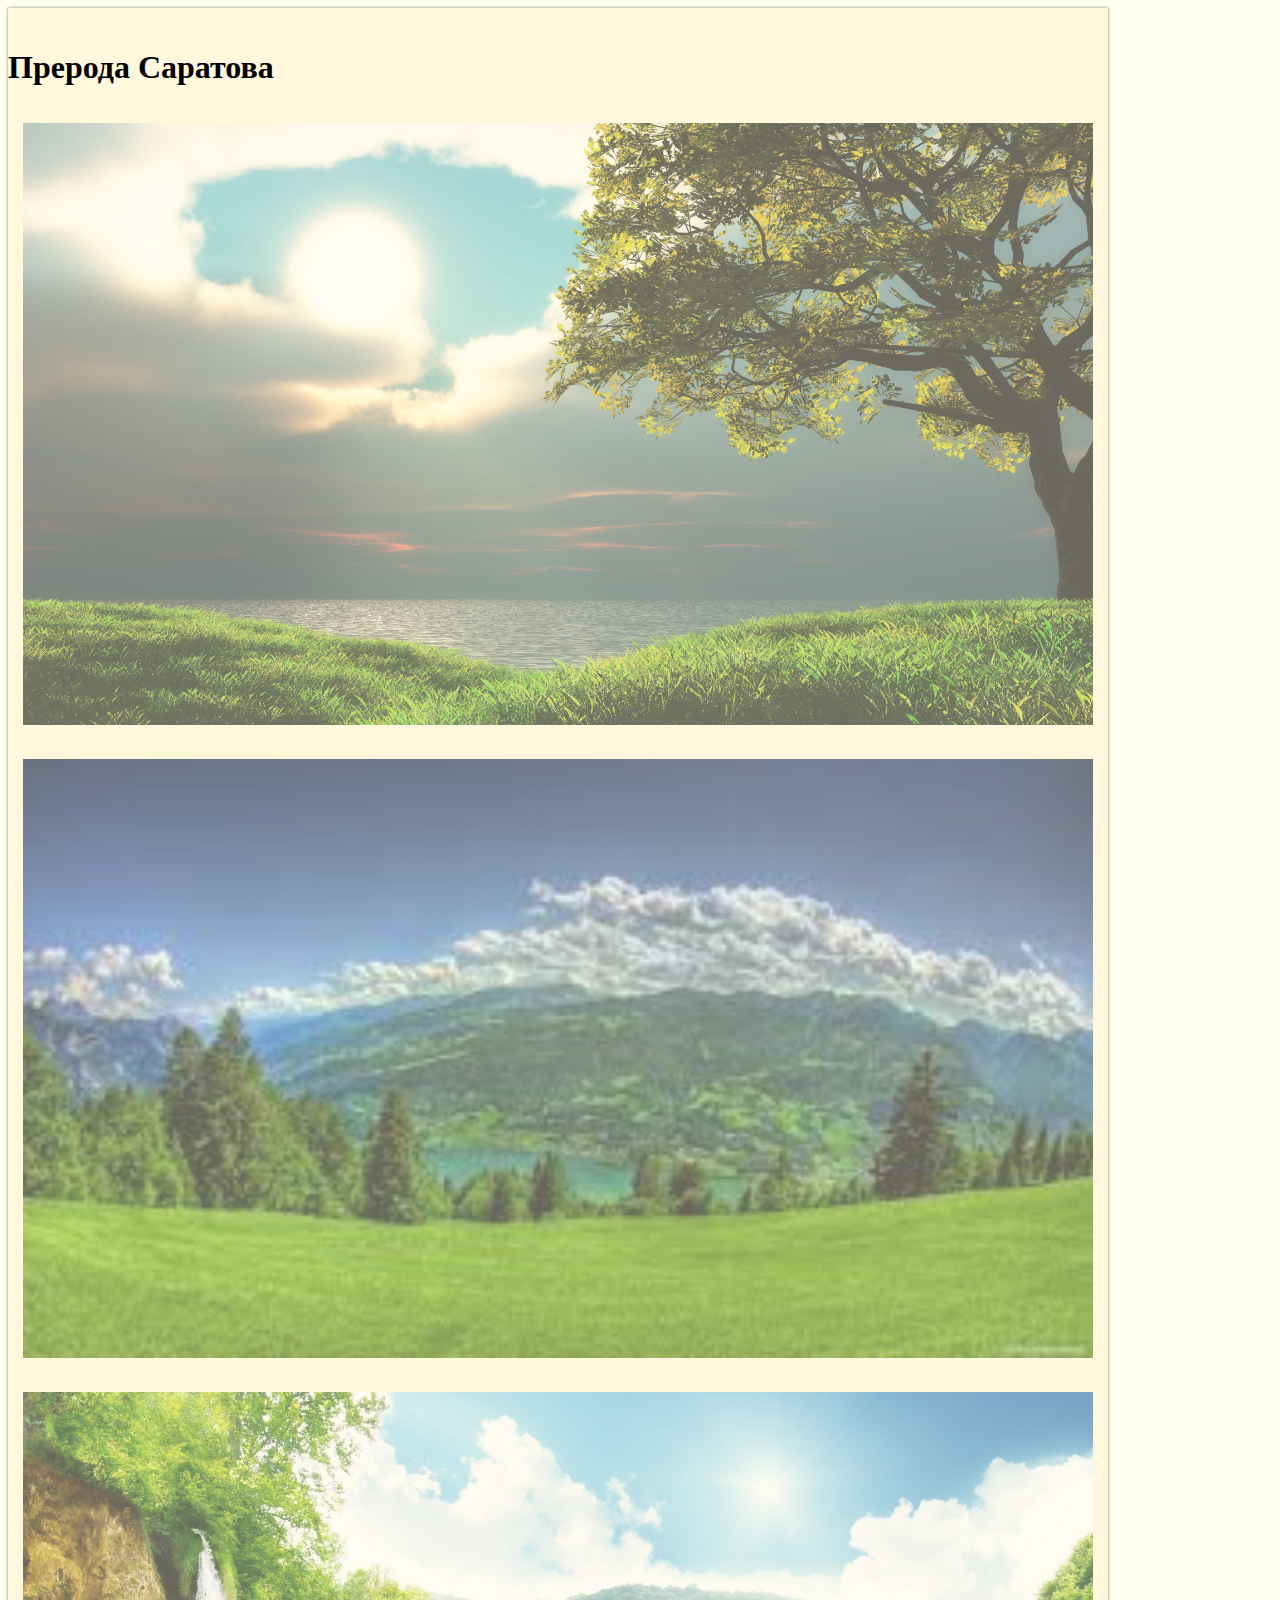
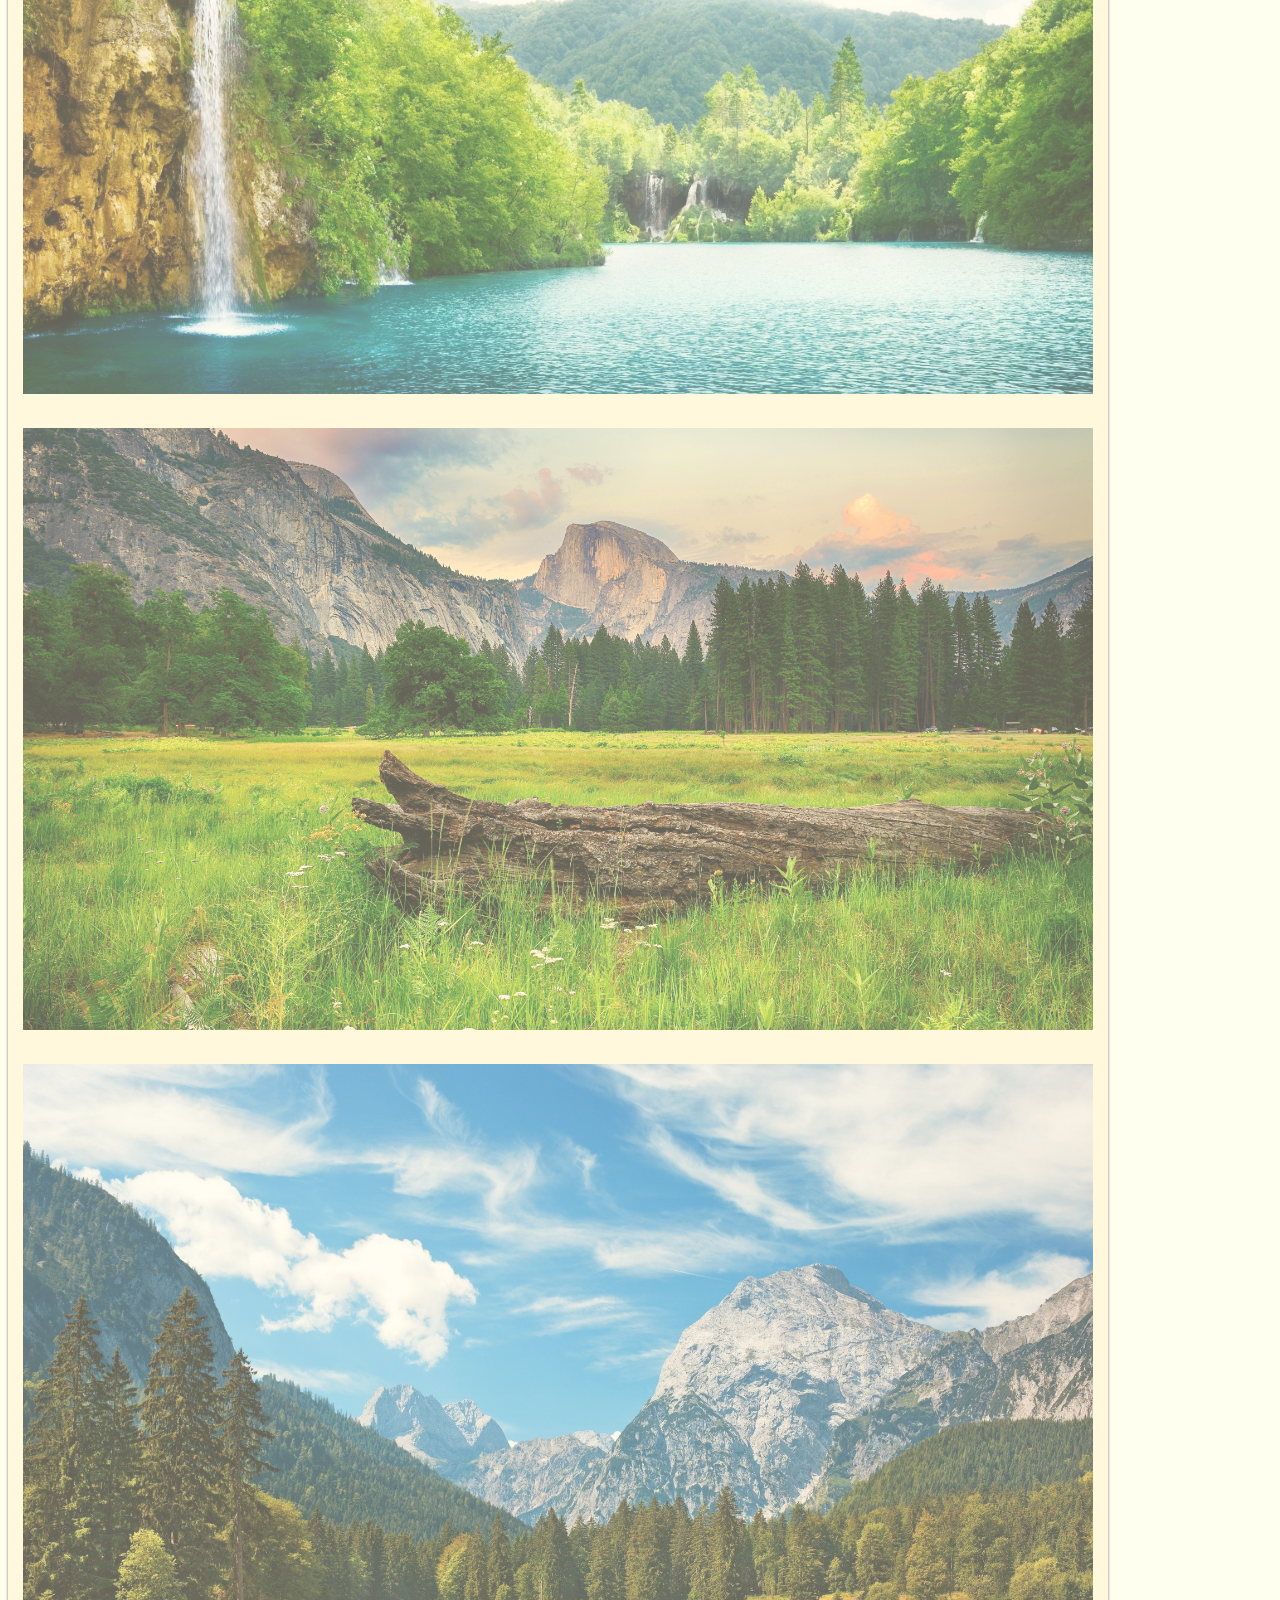
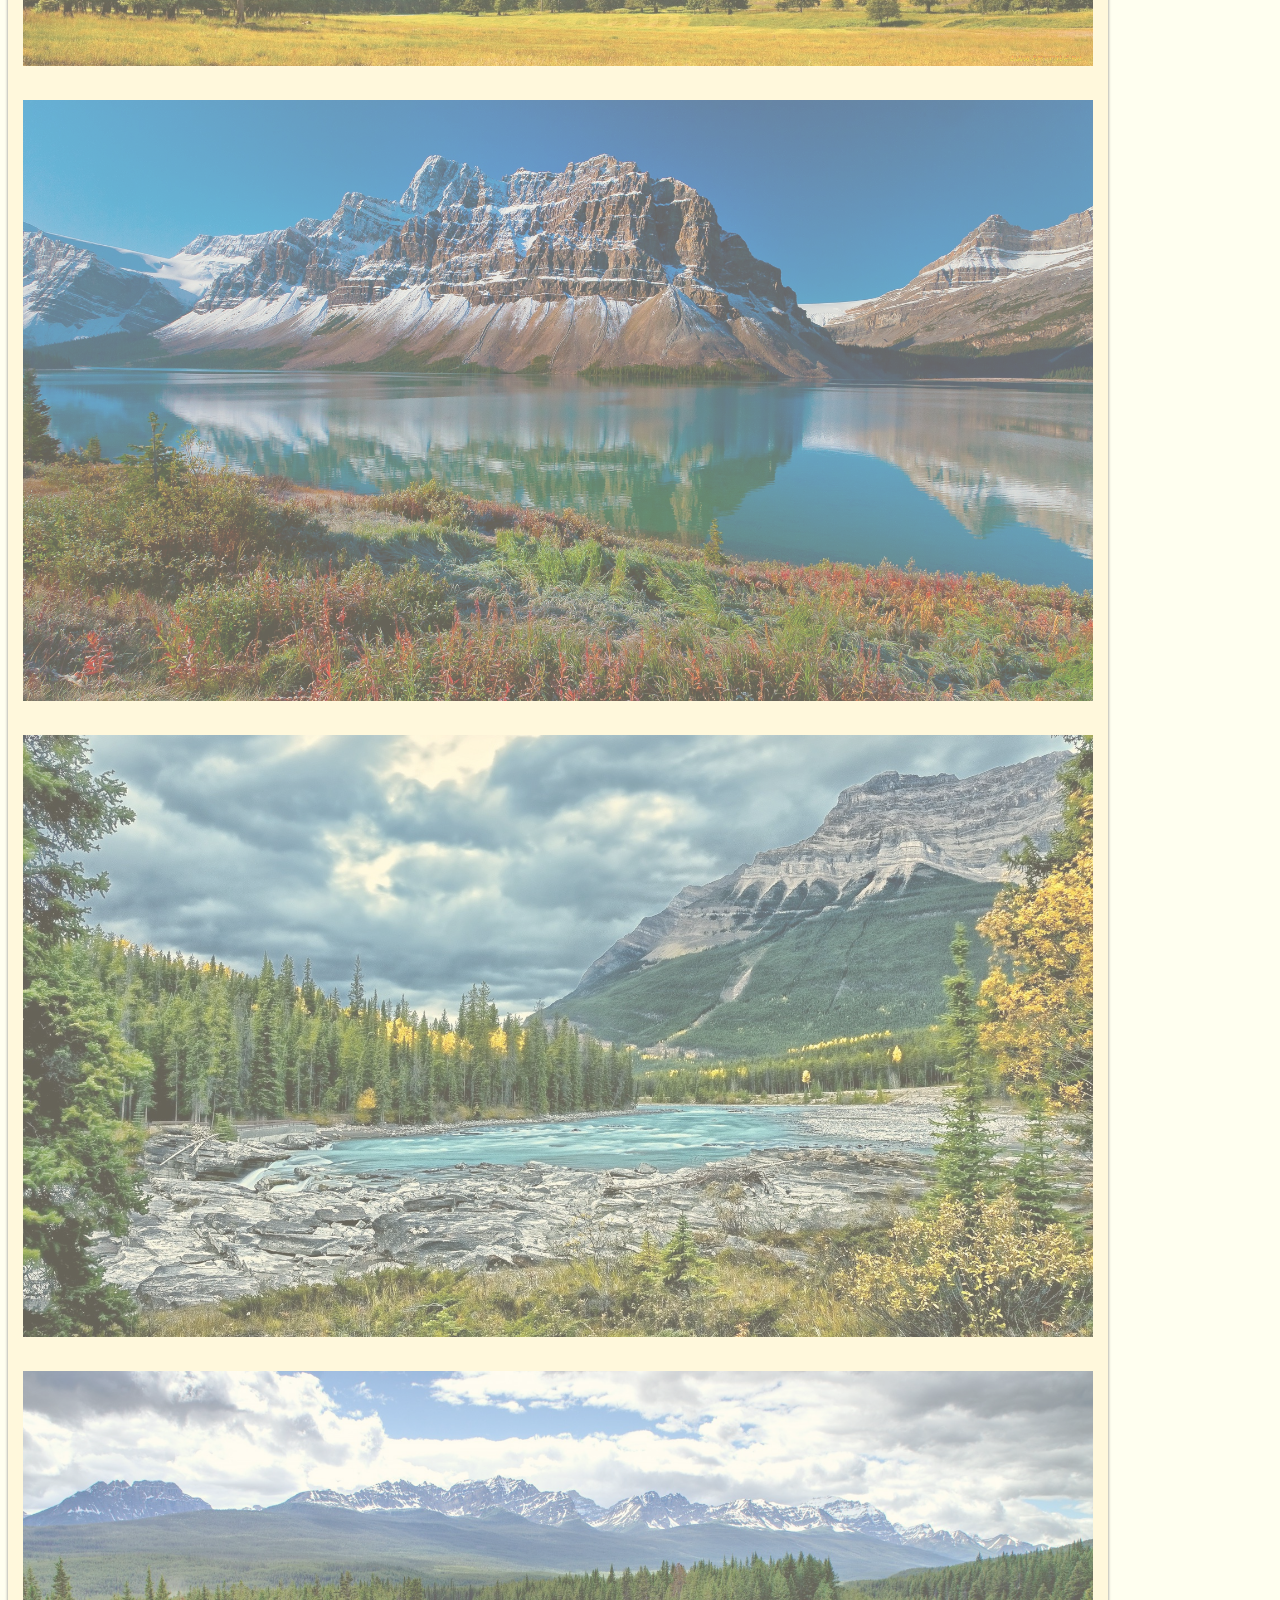
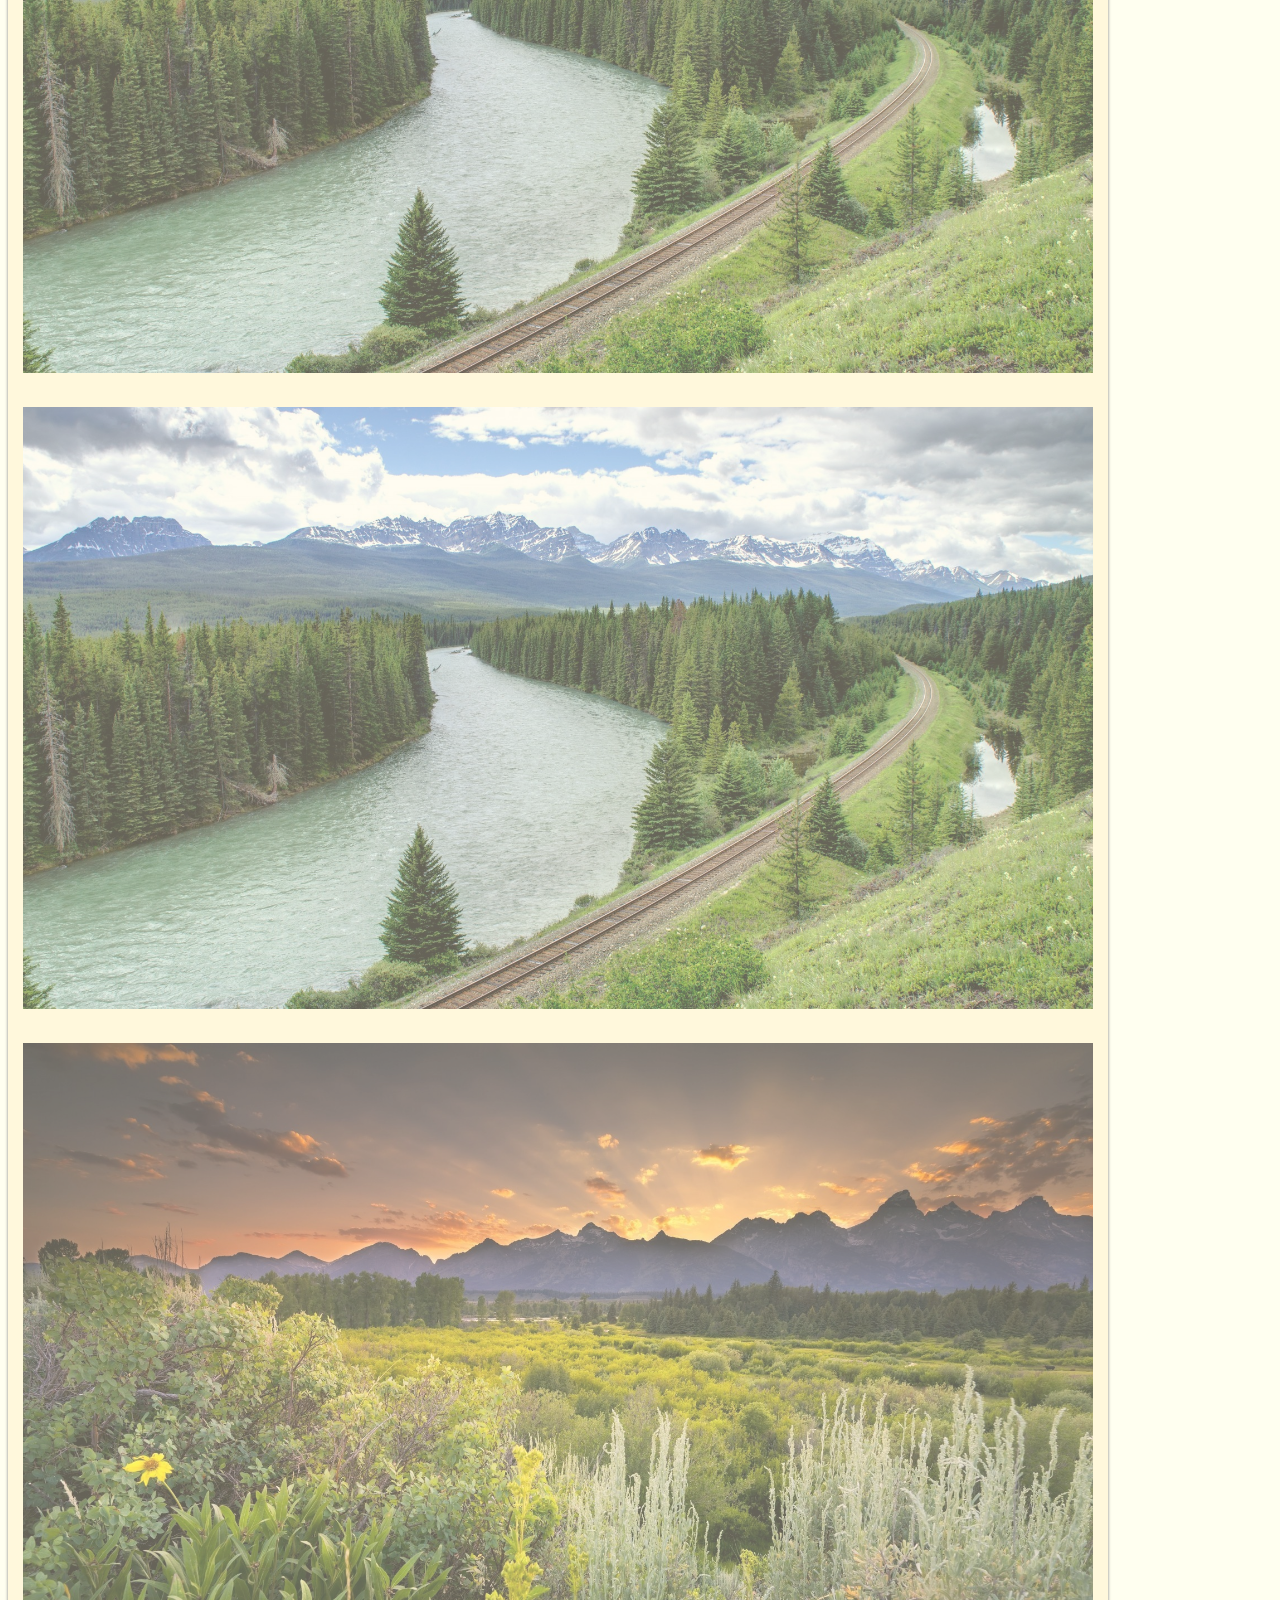
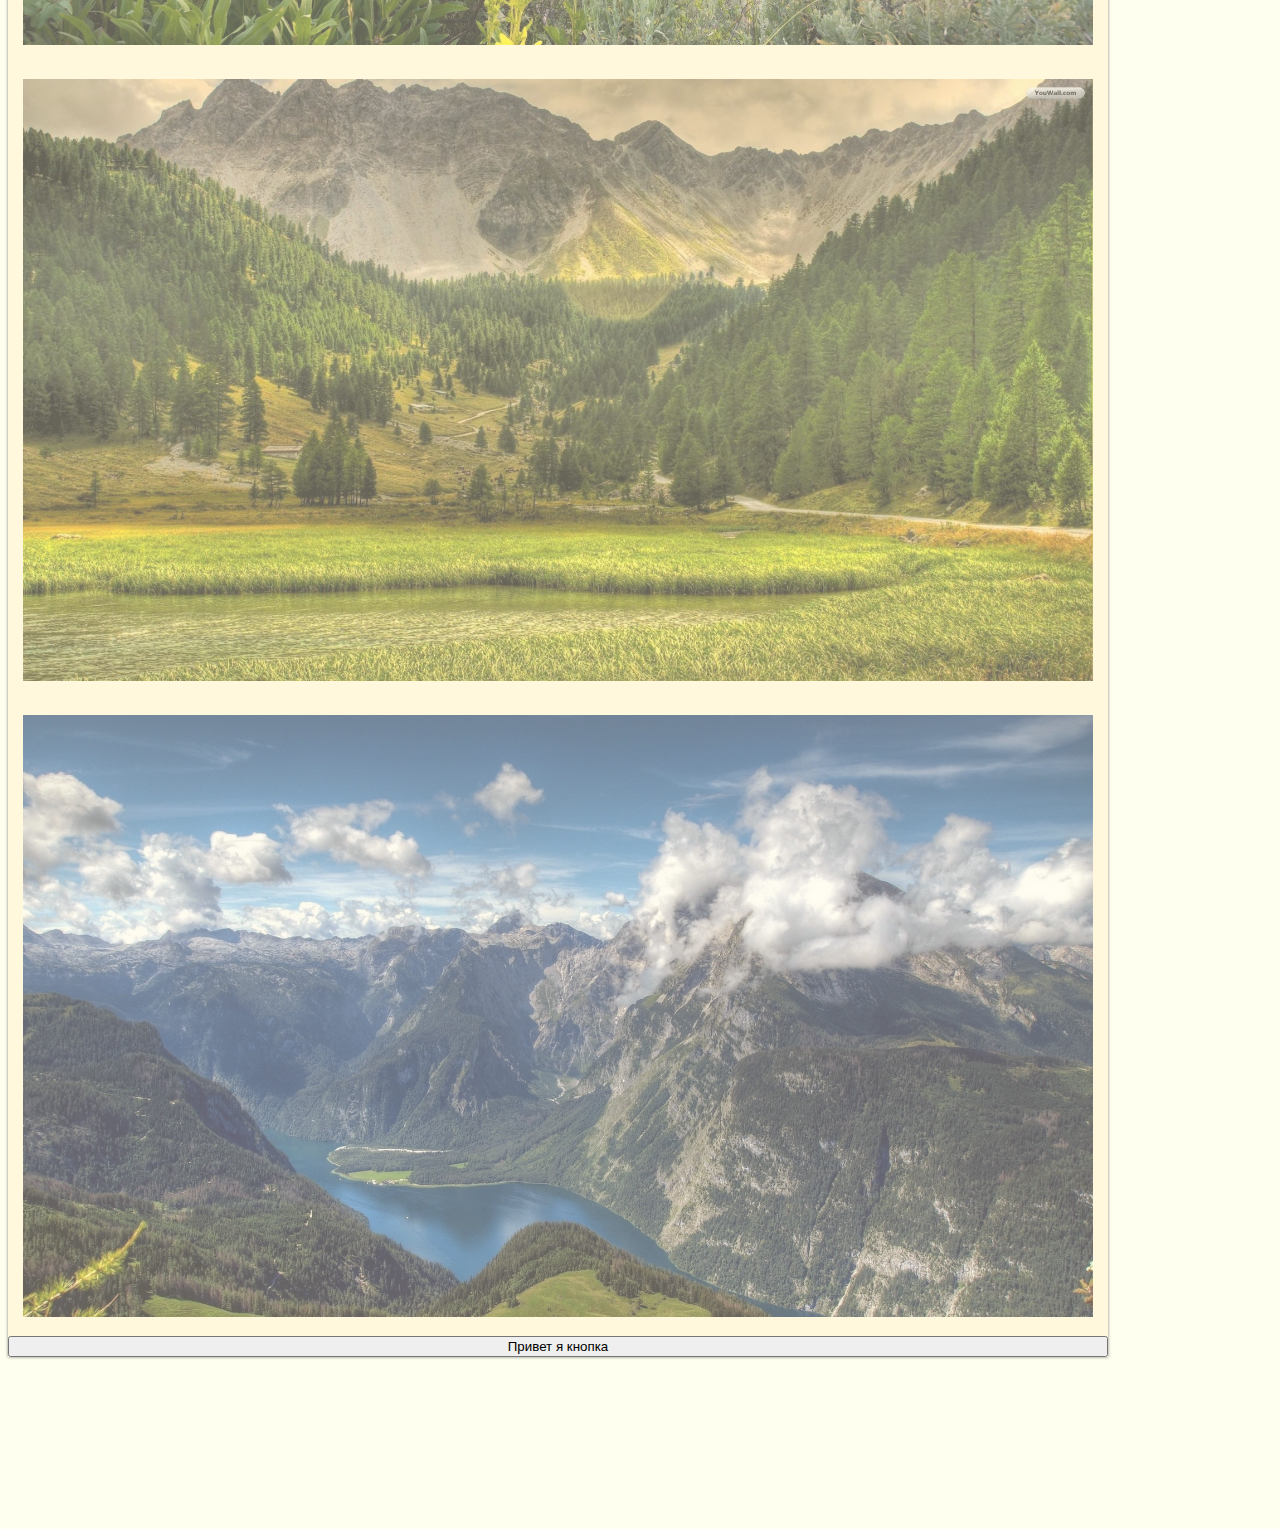
==== gallery/index.html @ 21dbb777 "Add files via upload" ====
<!doctype html>
<html lang="ru">
  <head>

    <meta charset="utf-8">
    <meta name="viewport" content="width=device-width, initial-scale=1">

    <link href="https://cdn.jsdelivr.net/npm/bootstrap@5.1.3/dist/css/bootstrap.min.css" rel="stylesheet" integrity="sha384-1BmE4kWBq78iYhFldvKuhfTAU6auU8tT94WrHftjDbrCEXSU1oBoqyl2QvZ6jIW3" crossorigin="anonymous">
    <link rel="stylesheet" href="css/style.css">
    <title>Галлерея</title>
  </head>
  <body class="my-body">
    <div class="container main-cont" style="max-width: 1100px; padding-top: 20px;" >
      <h1 class="fs-1 text-center my-txt">Прерода Саратова</h1>
      <div class="row" style=" margin-top: 20px;">
        <div class="col-lg-6 my-img left"> <a class="my-a d-block" href="img/1.jpg"> <img style="width: 100%;" src="img/1.jpg" alt="">
          <p class="fs-3 in-img">Рассветы</p>
         </a> </div>
        <div class="col-lg-6 my-img right"> <a class="my-a d-block" href="img/2.jpg"> <img style="width: 100%;" src="img/2.jpg" alt=""> 
        <p class="fs-3 in-img">Холмы</p>
        </a> </div>
      </div>
      <div class="row">
        <div class="col-lg-6 my-img left"> <a class="my-a d-block" href="img/3.jpg"> <img style="width: 100%;" src="img/3.jpg" alt="">
        <p class="fs-3 in-img">Водопады</p> </a> </div>
        <div class="col-lg-6 my-img right"> <a class="my-a d-block" href="img/4.jpg"> <img style="width: 100%;" src="img/4.jpg" alt="">
        <p class="fs-3 in-img">Горы</p> </a> </div>
      </div>
      <div class="row">
        <div class="col-lg-6 my-img left"> <a class="my-a d-block" href="img/5.jpg"> <img style="width: 100%;" src="img/5.jpg" alt="">
        <p class="fs-3 in-img">Вершины</p> </a> </div>
        <div class="col-lg-6 my-img right"> <a class="my-a d-block" href="img/6.jpg"> <img style="width: 100%;" src="img/6.jpg" alt="">
        <p class="fs-3 text-center in-img" >Озера</p> </a> </div>
      </div>
      <div class="row">
        <div class="col-lg-6 my-img left"> <a class="my-a d-block" href="img/7.jpg"> <img style="width: 100%;" src="img/7.jpg" alt="">
        <p class="fs-3 in-img">Леса</p> </a> </div>
        <div class="col-lg-6 my-img right"> <a class="my-a d-block" href="img/8.jpg"> <img style="width: 100%;" src="img/8.jpg" alt="">
        <p class="fs-3 in-img">Небо</p> </a> </div>
      </div>
      <div class="row">
        <div class="col-lg-6 my-img left"> <a class="my-a d-block" href="img/9.jpg"> <img style="width: 100%;" src="img/9.jpg" alt="">
        <p class="fs-3 in-img">Рассветы</p> </a> </div>
        <div class="col-lg-6 my-img right"> <a class="my-a d-block" href="img/10.jpg"> <img style="width: 100%;" src="img/10.jpg" alt="">
        <p class="fs-3 in-img">Луга</p> </a> </div>
      </div>
      <div class="row">
        <div class="col-lg-6 my-img left"> <a class="my-a d-block" href="img/11.jpg"> <img style="width: 100%;" src="img/11.jpg" alt="">
        <p class="fs-3 in-img">Подгорье</p> </a> </div>
        <div class="col-lg-6 my-img right"> <a class="my-a d-block" href="img/12.jpg"> <img style="width: 100%;" src="img/12.jpg" alt="">
        <p class="fs-3 in-img">Реки</p> </a> </div>
      </div> 
      <button class="btn btn-primary" style="width: 100%;" type="button">Привет я кнопка</button>
    </div>



    <script src="https://cdn.jsdelivr.net/npm/bootstrap@5.1.3/dist/js/bootstrap.bundle.min.js" integrity="sha384-ka7Sk0Gln4gmtz2MlQnikT1wXgYsOg+OMhuP+IlRH9sENBO0LRn5q+8nbTov4+1p" crossorigin="anonymous"></script>
  </body>
</html>
---- gallery/css/style.css ----
.main-cont{
	box-shadow: 0px 0px 3px grey;
	background-color:#FFF8DC ;
}
.my-txt{
	transition: all 0.4s;
}
.my-img{
	transition: all 0.4s;
	padding: 15px 15px;
}
.my-a{
	color: white;
	position: relative;
	width: 100%;
}
p.in-img{
	padding-top: 18%;
	text-align: center;
	height: 100%;
	opacity: 0;
	text-shadow: 1px 1px 3px black;
	position: absolute;
	top: 0%;
	left: 0%;
	width: 100%;
	transition: all 0.4s;
}

@media (min-width: 990px){
	.my-img{
		opacity: 0.6;
	}
	.my-txt:hover{
		color: #228B22;
		transform: scale(1.2);
	}
	.right:hover{
		transform: scale(1.1) rotate(2deg);
		opacity: 1; 
	}
	.left:hover{
		transform: scale(1.1) rotate(-2deg);
		opacity: 1;
	}
	.in-img:hover{
		opacity: 1;
	}
}
.my-a:hover{
	color: white;
}
.my-a:active{
	color: white;
	border: 0px;
	box-shadow: none;
	outline: none;
}
.my-a:focus{
	border: 0px;
	box-shadow: none;
	outline: none;
}
.my-body{
	background-color: #FFFFF0;
}
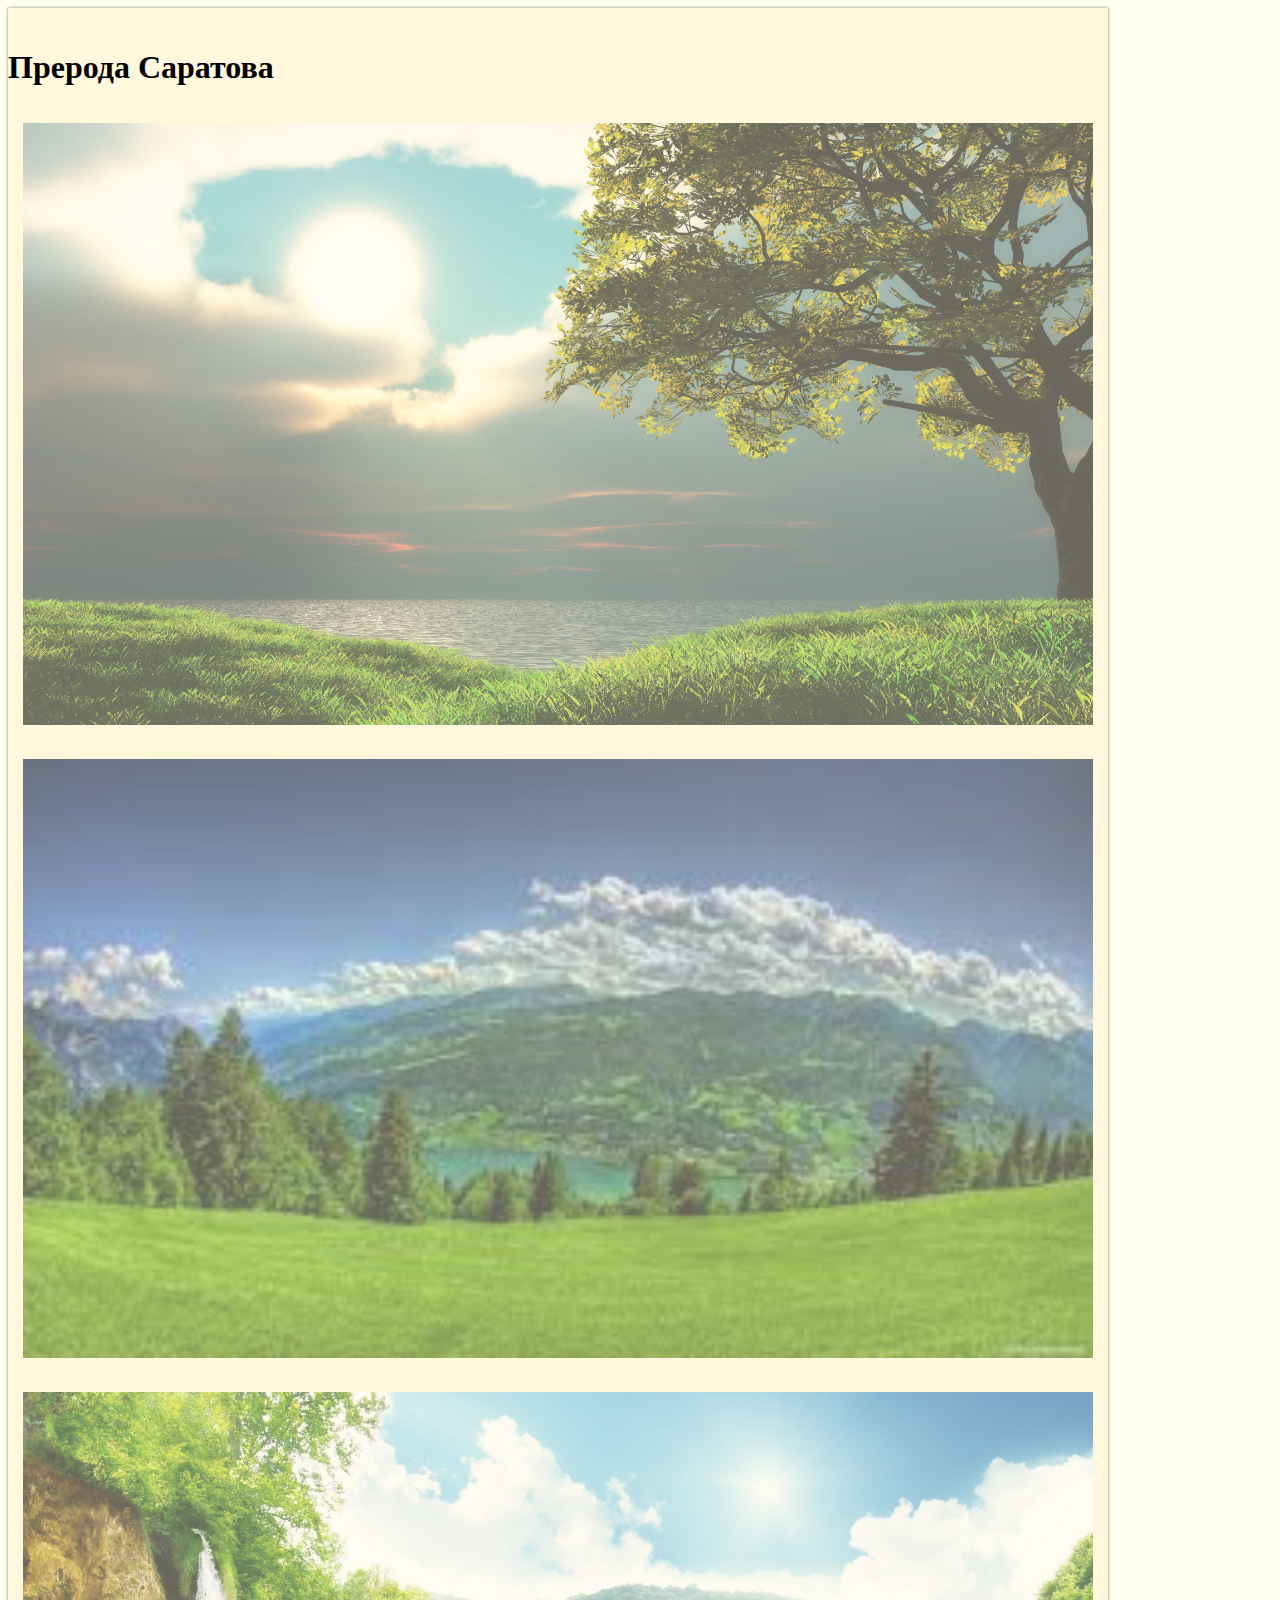
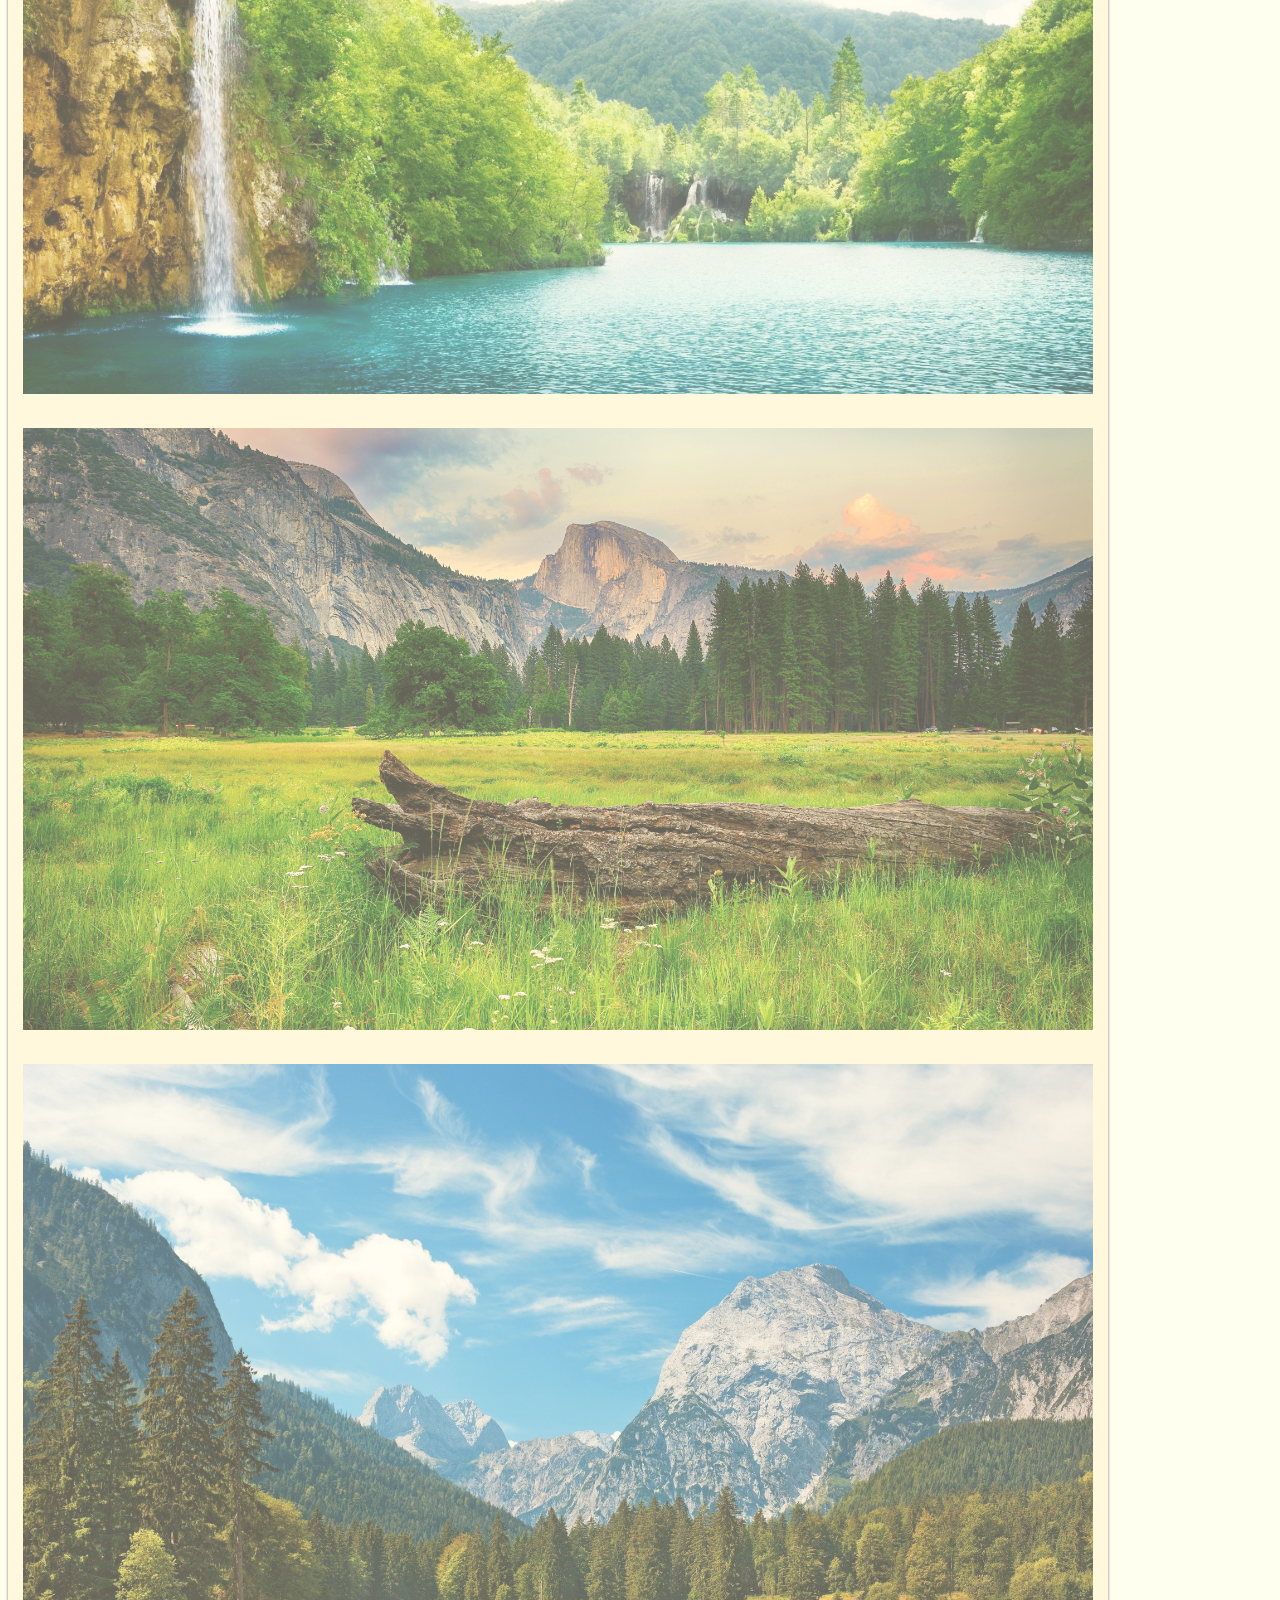
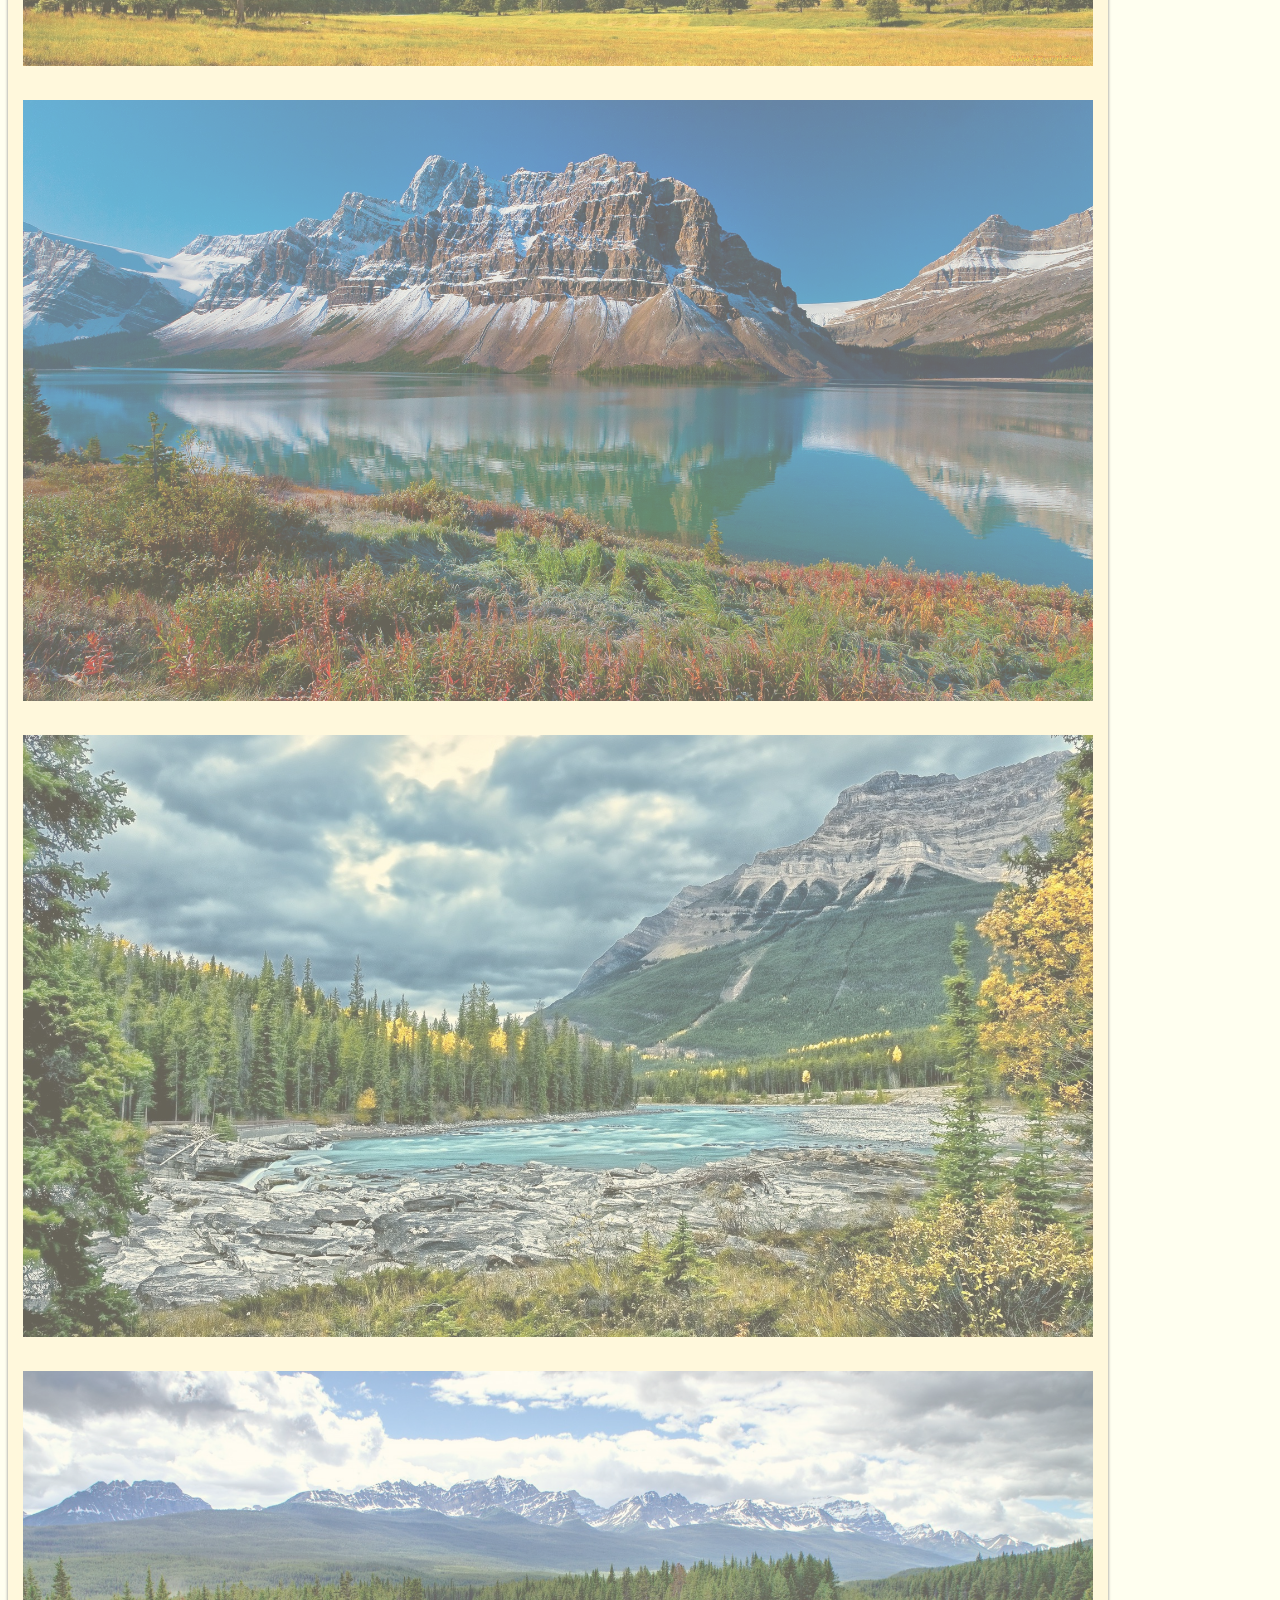
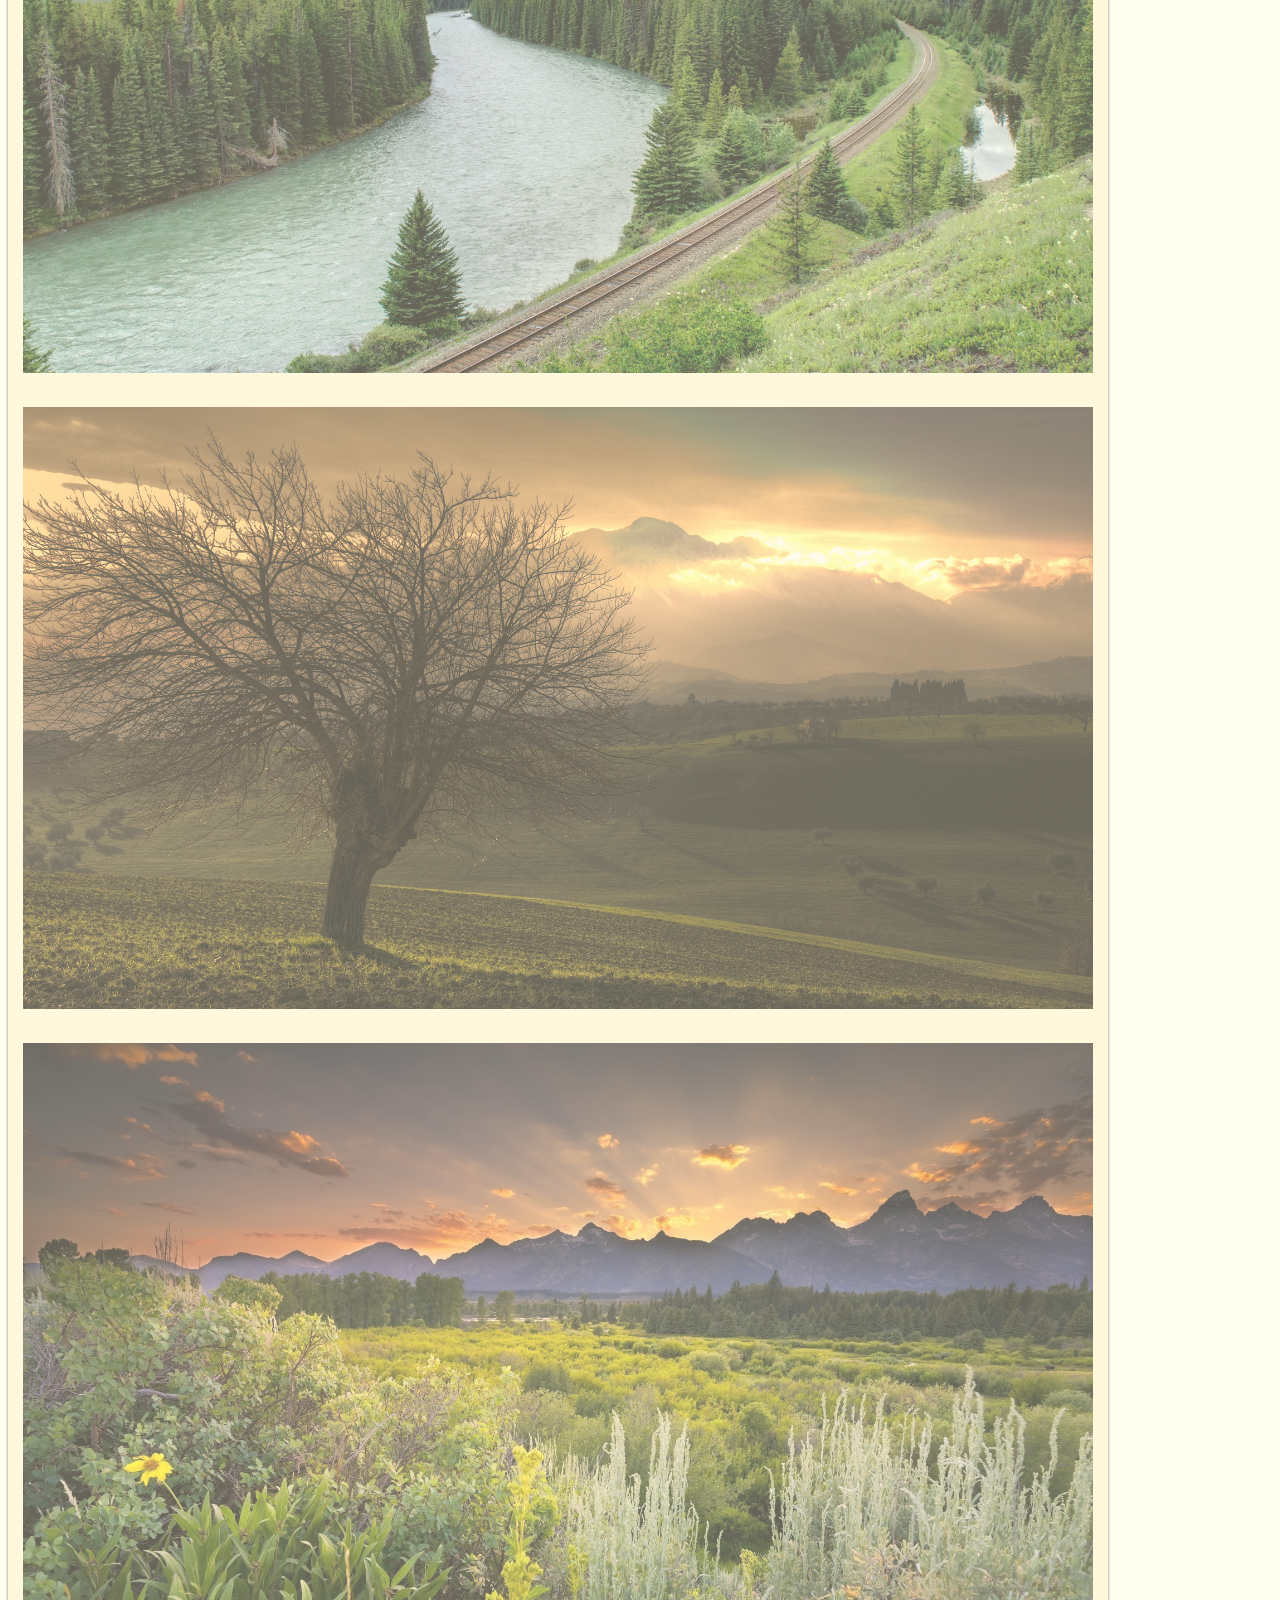
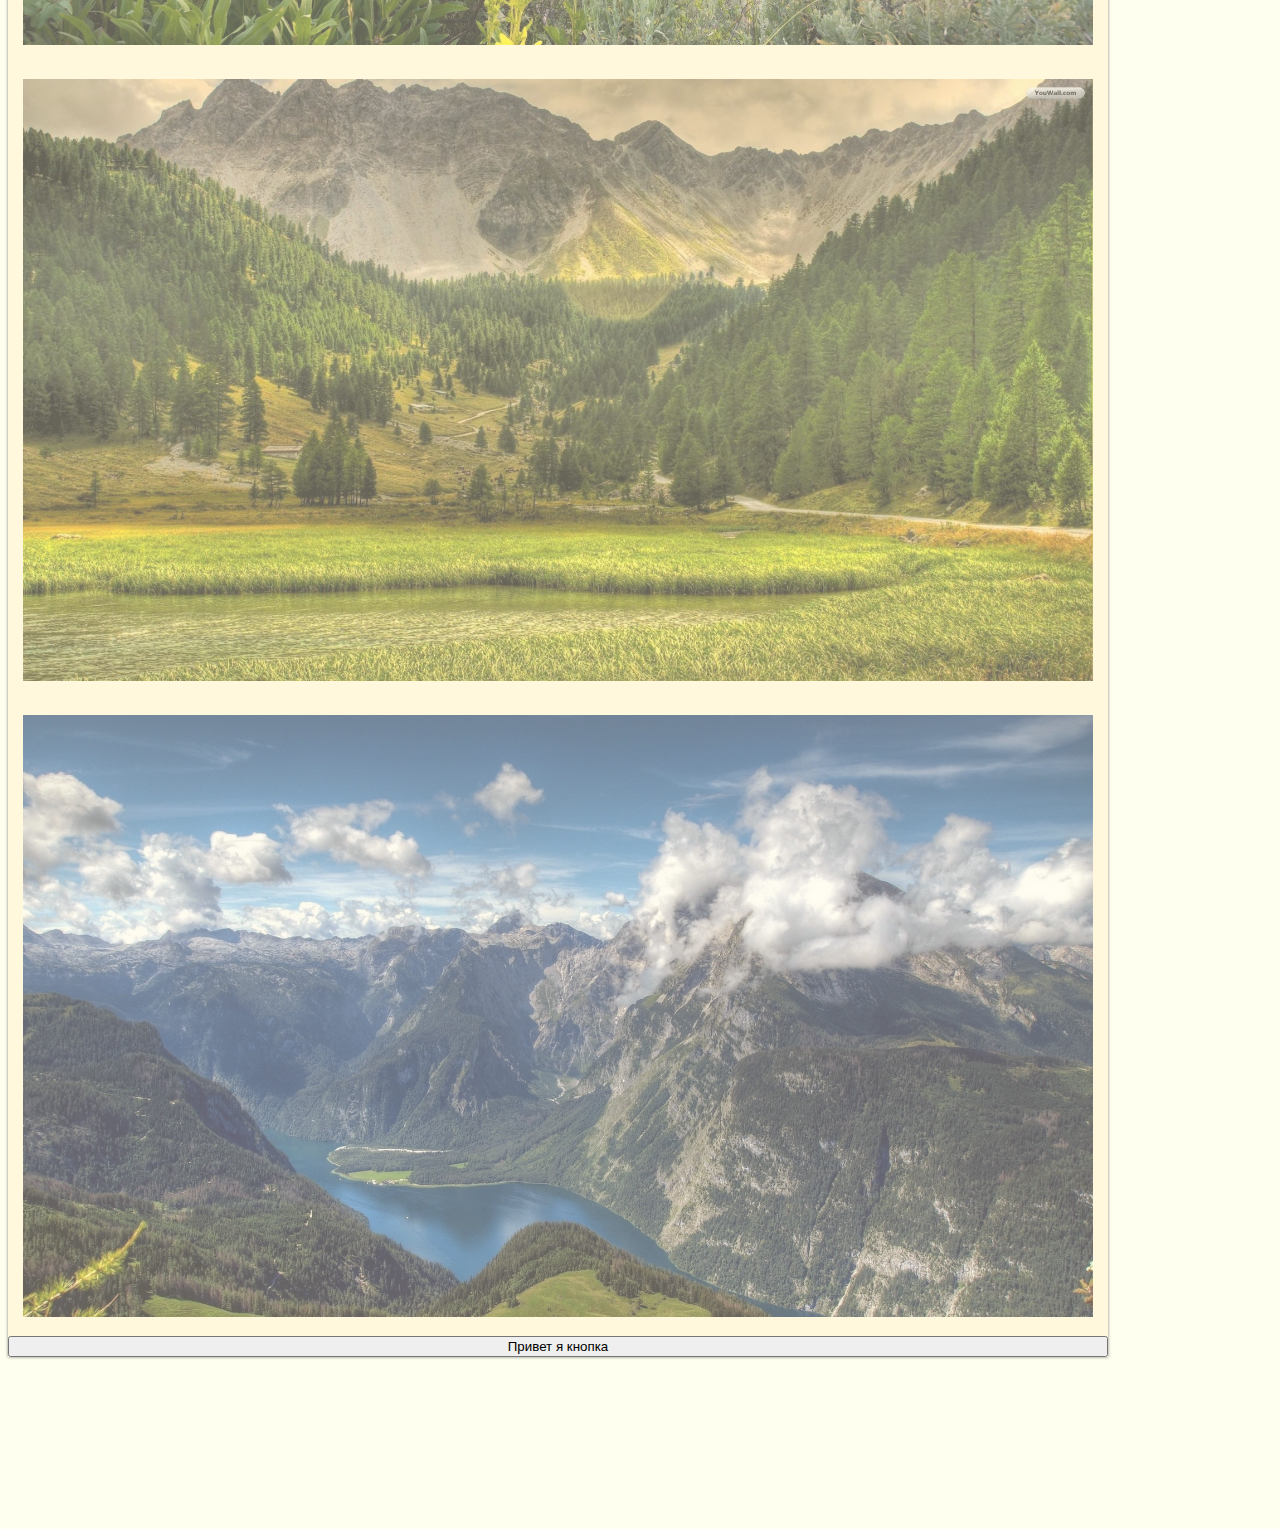
==== commit 1a58d4f4: "Add files via upload" ====
--- a/gallery/index.html
+++ b/gallery/index.html
@@ -40,7 +40,7 @@
       </div>
       <div class="row">
         <div class="col-lg-6 my-img left"> <a class="my-a d-block" href="img/9.jpg"> <img style="width: 100%;" src="img/9.jpg" alt="">
-        <p class="fs-3 in-img">Рассветы</p> </a> </div>
+        <p class="fs-3 in-img">Закаты</p> </a> </div>
         <div class="col-lg-6 my-img right"> <a class="my-a d-block" href="img/10.jpg"> <img style="width: 100%;" src="img/10.jpg" alt="">
         <p class="fs-3 in-img">Луга</p> </a> </div>
       </div>
@@ -50,7 +50,7 @@
         <div class="col-lg-6 my-img right"> <a class="my-a d-block" href="img/12.jpg"> <img style="width: 100%;" src="img/12.jpg" alt="">
         <p class="fs-3 in-img">Реки</p> </a> </div>
       </div> 
-      <button class="btn btn-primary" style="width: 100%;" type="button">Привет я кнопка</button>
+      <button class="btn btn-primary" style="width: 100%;" >Привет я кнопка</button>
     </div>
 
 
